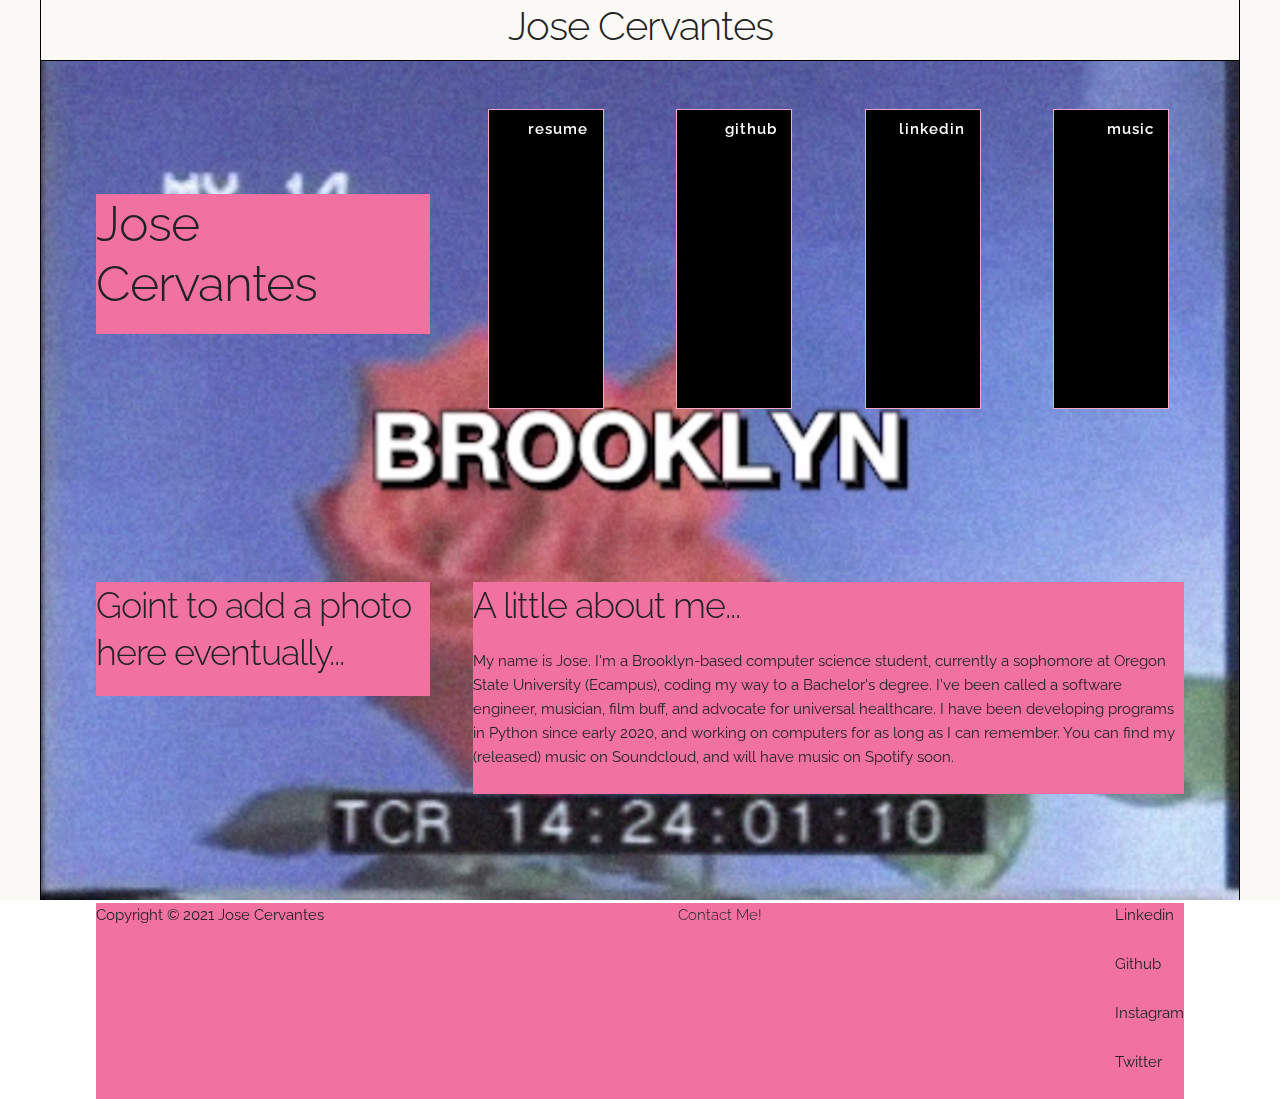
==== index.html @ 0dfd1e11 "Add footer" ====
<!DOCTYPE html>
<html lang="en">
<head>

  <!-- Basic Page Needs
  –––––––––––––––––––––––––––––––––––––––––––––––––– -->
  <meta charset="utf-8">
  <title>Jose Cervantes: Software Engineer</title>
  <meta name="description" content="">
  <meta name="author" content="">

  <!-- Mobile Specific Metas
  –––––––––––––––––––––––––––––––––––––––––––––––––– -->
  <meta name="viewport" content="width=device-width, initial-scale=1">

  <!-- FONT
  –––––––––––––––––––––––––––––––––––––––––––––––––– -->
  <link href="//fonts.googleapis.com/css?family=Raleway:400,300,600" rel="stylesheet" type="text/css">

  <!-- CSS
  –––––––––––––––––––––––––––––––––––––––––––––––––– -->
  <link rel="stylesheet" href="css/normalize.css">
  <link rel="stylesheet" href="css/skeleton.css">
  <link rel="stylesheet" href="css/custom.css">

  <!-- Favicon
  –––––––––––––––––––––––––––––––––––––––––––––––––– -->
  <link rel="icon" type="image/png" href="images/favicon.png">

</head>
<body>

  <!-- Primary Page Layout
  –––––––––––––––––––––––––––––––––––––––––––––––––– -->
  <div id="top-bar" class="flex-title">
    <h3>Jose Cervantes</h3>
  </div>
  <div id="left-bar"></div>
  <div id="right-bar"></div>

  <!-- Video Background -->

  <div class="video-bg">
    <video id="background-video" autoplay loop muted poster="assets/background/background.jpg">
      <source src="assets/background/100under100.mp4" type="video/mp4">
    </video>
  </div>

  <!-- Beginning of Content -->
  
  <div class="container">

  <!-- Hero -->

    <div class="container-flex">
      <div class="container-flex big-box four columns">
        <h1>Jose Cervantes</h1>
      </div>
      <div class="container-flex two columns">
        <a class="button button-primary hero" href="assets/resume.pdf">Resume</a>
      </div>
      <div class="container-flex two columns">
        <a class="button button-primary hero" href="https://github.com/jscervantes">Github</a>
      </div>
      <div class="container-flex two columns">
        <a class="button button-primary hero" href="https://www.linkedin.com/in/josecervantesnyc/">Linkedin</a>
      </div>
      <div class="container-flex two columns">
        <a class="button button-primary hero" href="https://soundcloud.com/s-vhs">Music</a>
      </div>
    </div>

    <!-- Introduction -->

    <div class="row">
      <div class="big-box four columns" style="margin-top: 15%">
        <h3>Goint to add a photo here eventually...</h3>
      </div>
      <div class=" big-box eight columns" style="margin-top: 15%">
        <h3>A little about me...</h3>
        <p>My name is Jose. I'm a Brooklyn-based computer science student, currently a sophomore at Oregon State University (Ecampus), coding my way to a Bachelor's degree. I've been called a software engineer, musician, film buff, and advocate for universal healthcare. I have been developing programs in Python since early 2020, and working on computers for as long as I can remember. You can find my (released) music on Soundcloud, and will have music on Spotify soon.</p>
      </div>
    </div>

    <!-- Footer -->

    <div id="flex-footer" class="big-box">
      <div class="copyright">
        <p>Copyright &#169; 2021 Jose Cervantes</p>
      </div>
      <div class="contact">
        <h6>Contact Me!</h6>
      </div>
      <div class="flex-links">
        <div>
          <p>Linkedin</p>
        </div>
        <div>
          <p>Github</p>
        </div>
        <div>
          <p>Instagram</p>
        </div>
        <div>
          <p>Twitter</p>
        </div>
    </div>

  </div>


<!-- End Document
  –––––––––––––––––––––––––––––––––––––––––––––––––– -->
</body>
</html>
---- css/skeleton.css ----
/*
* Skeleton V2.0.4
* Copyright 2014, Dave Gamache
* www.getskeleton.com
* Free to use under the MIT license.
* http://www.opensource.org/licenses/mit-license.php
* 12/29/2014
*/


/* Table of contents
––––––––––––––––––––––––––––––––––––––––––––––––––
- Grid
- Base Styles
- Typography
- Links
- Buttons
- Forms
- Lists
- Code
- Tables
- Spacing
- Utilities
- Clearing
- Media Queries
*/


/* Grid
–––––––––––––––––––––––––––––––––––––––––––––––––– */
.container {
  position: relative;
  width: 100%;
  max-width: 960px;
  margin: 0 auto;
  padding: 0 20px;
  box-sizing: border-box; }
.column,
.columns {
  width: 100%;
  float: left;
  box-sizing: border-box; }

.row {
  margin-left: 40px;
  margin-right: 40px; }

/* For devices larger than 400px */
@media (min-width: 400px) {
  .container {
    width: 85%;
    padding: 0; }
  .row {
    margin-left: 0;
    margin-right: 0;
  }
}

/* For devices larger than 550px */
@media (min-width: 550px) {
  .container {
    max-width: 90%;}
  .column,
  .columns {
    margin-left: 4%; }
  .column:first-child,
  .columns:first-child {
    margin-left: 0; }
  .row {
    margin-left: 0;
    margin-right: 0;
  }

  .one.column,
  .one.columns                    { width: 4.66666666667%; }
  .two.columns                    { width: 13.3333333333%; }
  .three.columns                  { width: 22%;            }
  .four.columns                   { width: 30.6666666667%; }
  .five.columns                   { width: 39.3333333333%; }
  .six.columns                    { width: 48%;            }
  .seven.columns                  { width: 56.6666666667%; }
  .eight.columns                  { width: 65.3333333333%; }
  .nine.columns                   { width: 74.0%;          }
  .ten.columns                    { width: 82.6666666667%; }
  .eleven.columns                 { width: 91.3333333333%; }
  .twelve.columns                 { width: 100%; margin-left: 0; }

  .one-third.column               { width: 30.6666666667%; }
  .two-thirds.column              { width: 65.3333333333%; }

  .one-half.column                { width: 48%; }

  /* Offsets */
  .offset-by-one.column,
  .offset-by-one.columns          { margin-left: 8.66666666667%; }
  .offset-by-two.column,
  .offset-by-two.columns          { margin-left: 17.3333333333%; }
  .offset-by-three.column,
  .offset-by-three.columns        { margin-left: 26%;            }
  .offset-by-four.column,
  .offset-by-four.columns         { margin-left: 34.6666666667%; }
  .offset-by-five.column,
  .offset-by-five.columns         { margin-left: 43.3333333333%; }
  .offset-by-six.column,
  .offset-by-six.columns          { margin-left: 52%;            }
  .offset-by-seven.column,
  .offset-by-seven.columns        { margin-left: 60.6666666667%; }
  .offset-by-eight.column,
  .offset-by-eight.columns        { margin-left: 69.3333333333%; }
  .offset-by-nine.column,
  .offset-by-nine.columns         { margin-left: 78.0%;          }
  .offset-by-ten.column,
  .offset-by-ten.columns          { margin-left: 86.6666666667%; }
  .offset-by-eleven.column,
  .offset-by-eleven.columns       { margin-left: 95.3333333333%; }

  .offset-by-one-third.column,
  .offset-by-one-third.columns    { margin-left: 34.6666666667%; }
  .offset-by-two-thirds.column,
  .offset-by-two-thirds.columns   { margin-left: 69.3333333333%; }

  .offset-by-one-half.column,
  .offset-by-one-half.columns     { margin-left: 52%; }

}


/* Base Styles
–––––––––––––––––––––––––––––––––––––––––––––––––– */
/* NOTE
html is set to 62.5% so that all the REM measurements throughout Skeleton
are based on 10px sizing. So basically 1.5rem = 15px :) */
html {
  font-size: 62.5%; }
body {
  font-size: 1.5em; /* currently ems cause chrome bug misinterpreting rems on body element */
  line-height: 1.6;
  font-weight: 400;
  font-family: "Raleway", "HelveticaNeue", "Helvetica Neue", Helvetica, Arial, sans-serif;
  color: #222; }


/* Typography
–––––––––––––––––––––––––––––––––––––––––––––––––– */
h1, h2, h3, h4, h5, h6 {
  margin-top: 0;
  margin-bottom: 2rem;
  font-weight: 300; }
h1 { font-size: 4.0rem; line-height: 1.2;  letter-spacing: -.1rem;}
h2 { font-size: 3.6rem; line-height: 1.25; letter-spacing: -.1rem; }
h3 { font-size: 3.0rem; line-height: 1.3;  letter-spacing: -.1rem; }
h4 { font-size: 2.4rem; line-height: 1.35; letter-spacing: -.08rem; }
h5 { font-size: 1.8rem; line-height: 1.5;  letter-spacing: -.05rem; }
h6 { font-size: 1.5rem; line-height: 1.6;  letter-spacing: 0; }

/* Larger than phablet */
@media (min-width: 550px) {
  h1 { font-size: 5.0rem; }
  h2 { font-size: 4.2rem; }
  h3 { font-size: 3.6rem; }
  h4 { font-size: 3.0rem; }
  h5 { font-size: 2.4rem; }
  h6 { font-size: 1.5rem; }
}

p {
  margin-top: 0; }


/* Links
–––––––––––––––––––––––––––––––––––––––––––––––––– */
a {
  color: #1EAEDB; }
a:hover {
  color: #0FA0CE; }


/* Buttons
–––––––––––––––––––––––––––––––––––––––––––––––––– */
.button,
button,
input[type="submit"],
input[type="reset"],
input[type="button"] {
  display: inline-block;
  height: 38px;
  padding: 0 30px;
  color: #555;
  text-align: center;
  font-size: 100%;
  font-weight: 600;
  line-height: 38px;
  letter-spacing: .1rem;
  text-transform: lowercase;
  text-decoration: none;
  white-space: nowrap;
  background-color: transparent;
  border-radius: 4px;
  border: 1px solid #bbb;
  cursor: pointer;
  box-sizing: border-box; }
.button:hover,
button:hover,
input[type="submit"]:hover,
input[type="reset"]:hover,
input[type="button"]:hover,
.button:focus,
button:focus,
input[type="submit"]:focus,
input[type="reset"]:focus,
input[type="button"]:focus {
  color: #333;
  border-color: #888;
  outline: 0; }
.button.button-primary,
button.button-primary,
input[type="submit"].button-primary,
input[type="reset"].button-primary,
input[type="button"].button-primary {
  color: #FFF;
  background-color: #33C3F0;
  border-color: #33C3F0; }
.button.button-primary:hover,
button.button-primary:hover,
input[type="submit"].button-primary:hover,
input[type="reset"].button-primary:hover,
input[type="button"].button-primary:hover,
.button.button-primary:focus,
button.button-primary:focus,
input[type="submit"].button-primary:focus,
input[type="reset"].button-primary:focus,
input[type="button"].button-primary:focus {
  color: #FFF;
  background-color: #1EAEDB;
  border-color: #1EAEDB; }


/* Forms
–––––––––––––––––––––––––––––––––––––––––––––––––– */
input[type="email"],
input[type="number"],
input[type="search"],
input[type="text"],
input[type="tel"],
input[type="url"],
input[type="password"],
textarea,
select {
  height: 38px;
  padding: 6px 10px; /* The 6px vertically centers text on FF, ignored by Webkit */
  background-color: #fff;
  border: 1px solid #D1D1D1;
  border-radius: 4px;
  box-shadow: none;
  box-sizing: border-box; }
/* Removes awkward default styles on some inputs for iOS */
input[type="email"],
input[type="number"],
input[type="search"],
input[type="text"],
input[type="tel"],
input[type="url"],
input[type="password"],
textarea {
  -webkit-appearance: none;
     -moz-appearance: none;
          appearance: none; }
textarea {
  min-height: 65px;
  padding-top: 6px;
  padding-bottom: 6px; }
input[type="email"]:focus,
input[type="number"]:focus,
input[type="search"]:focus,
input[type="text"]:focus,
input[type="tel"]:focus,
input[type="url"]:focus,
input[type="password"]:focus,
textarea:focus,
select:focus {
  border: 1px solid #33C3F0;
  outline: 0; }
label,
legend {
  display: block;
  margin-bottom: .5rem;
  font-weight: 600; }
fieldset {
  padding: 0;
  border-width: 0; }
input[type="checkbox"],
input[type="radio"] {
  display: inline; }
label > .label-body {
  display: inline-block;
  margin-left: .5rem;
  font-weight: normal; }


/* Lists
–––––––––––––––––––––––––––––––––––––––––––––––––– */
ul {
  list-style: circle inside; }
ol {
  list-style: decimal inside; }
ol, ul {
  padding-left: 0;
  margin-top: 0; }
ul ul,
ul ol,
ol ol,
ol ul {
  margin: 1.5rem 0 1.5rem 3rem;
  font-size: 90%; }
li {
  margin-bottom: 1rem; }


/* Code
–––––––––––––––––––––––––––––––––––––––––––––––––– */
code {
  padding: .2rem .5rem;
  margin: 0 .2rem;
  font-size: 90%;
  white-space: nowrap;
  background: #F1F1F1;
  border: 1px solid #E1E1E1;
  border-radius: 4px; }
pre > code {
  display: block;
  padding: 1rem 1.5rem;
  white-space: pre; }


/* Tables
–––––––––––––––––––––––––––––––––––––––––––––––––– */
th,
td {
  padding: 12px 15px;
  text-align: left;
  border-bottom: 1px solid #E1E1E1; }
th:first-child,
td:first-child {
  padding-left: 0; }
th:last-child,
td:last-child {
  padding-right: 0; }


/* Spacing
–––––––––––––––––––––––––––––––––––––––––––––––––– */
button,
.button {
  margin-bottom: 1rem; }
input,
textarea,
select,
fieldset {
  margin-bottom: 1.5rem; }
pre,
blockquote,
dl,
figure,
table,
p,
ul,
ol,
form {
  margin-bottom: 2.5rem; }


/* Utilities
–––––––––––––––––––––––––––––––––––––––––––––––––– */
.u-full-width {
  width: 100%;
  box-sizing: border-box; }
.u-max-full-width {
  max-width: 100%;
  box-sizing: border-box; }
.u-pull-right {
  float: right; }
.u-pull-left {
  float: left; }


/* Misc
–––––––––––––––––––––––––––––––––––––––––––––––––– */
hr {
  margin-top: 3rem;
  margin-bottom: 3.5rem;
  border-width: 0;
  border-top: 1px solid #E1E1E1; }


/* Clearing
–––––––––––––––––––––––––––––––––––––––––––––––––– */

/* Self Clearing Goodness */
.container:after,
.row:after,
.u-cf {
  content: "";
  display: table;
  clear: both; }


/* Media Queries
–––––––––––––––––––––––––––––––––––––––––––––––––– */
/*
Note: The best way to structure the use of media queries is to create the queries
near the relevant code. For example, if you wanted to change the styles for buttons
on small devices, paste the mobile query code up in the buttons section and style it
there.
*/


/* Larger than mobile */
@media (min-width: 400px) {}

/* Larger than phablet (also point when grid becomes active) */
@media (min-width: 550px) {}

/* Larger than tablet */
@media (min-width: 750px) {}

/* Larger than desktop */
@media (min-width: 1000px) {}

/* Larger than Desktop HD */
@media (min-width: 1200px) {}
---- css/custom.css ----
/* Border */

#top-bar, 
#left-bar,
#right-bar {
  z-index: 1;
  background: #FAF9f6;
  position: fixed;
}

#top-bar {
  top: 0;
  left: 0;
  right: 0;
  height: 60px;
  border-bottom: 1px solid black;
}

.flex-title {
  display: flex;
  justify-content: center;
  align-items: flex-start;
}

.flex-title h3 {
  text-align: center;
  font-size: 40px;
}

#left-bar,
#right-bar{
  top: 0;
  bottom: 0;
  width: 40px;
}

#left-bar {
  left: 0;
  border-right: 1px solid black;
}

#right-bar {
  right: 0;
  border-left: 1px solid black;
}

/* Video Background Styling */

#background-video {
  width: 100vw;
  height: 100vh;
  object-fit: cover;
  position: fixed;
  left: 0;
  right: 0;
  top: 0;
  bottom: 0;
  z-index: -1;
}

/* General Styling */

/* Hero */

.container-flex{
  display:flex;
  flex-direction: column;
  justify-content: center;
  align-items: center;
}

@media (min-width: 400px) {
  .container-flex{
    flex-direction: row;
    justify-content: center;
  }
}

.container-flex div {
  margin-top: 20%;
  justify-content: center;
  align-items: center;
  float: none;
}

@media (min-width: 400px) {
  .container-flex div {
    margin-top: 10%;
  }
}

.big-box {
  background-color: #F172A1;
  border-radius: 0px;
}

.button.button-primary.hero {
  background-color: #000;
  border-color: #FFA6C9;
  padding: 0 10%;
  height: 300px;
  width: 80%;
  border-radius: 0px;
  text-align: right;
}

.privacy {
  text-align: center;
}

/* Footer Styling */

#flex-footer {
  display: flex;
  margin-top: 10%;
  flex-direction: row;
  justify-content: space-between;
}

#flex-footer div {

  }

.flex-links {
  display: flex;
  flex-direction: column;
}

.flex-links div {
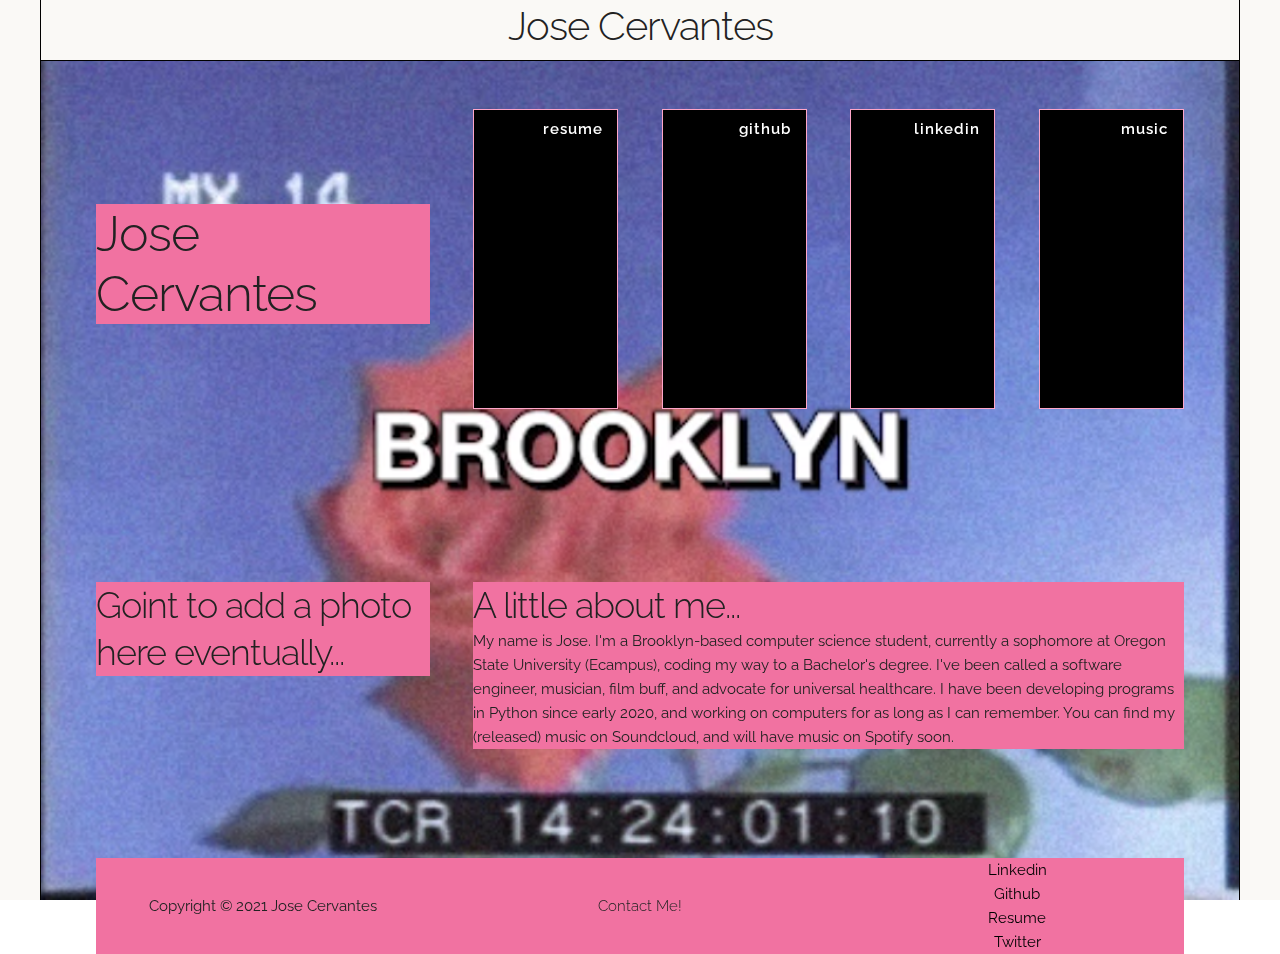
==== commit dc447532: "Center footer elements" ====
--- a/index.html
+++ b/index.html
@@ -52,20 +52,20 @@
 
   <!-- Hero -->
 
-    <div class="container-flex">
-      <div class="container-flex big-box four columns">
+    <div class="container-flex row">
+      <div id="name" class="big-box four columns">
         <h1>Jose Cervantes</h1>
       </div>
-      <div class="container-flex two columns">
+      <div class="two columns">
         <a class="button button-primary hero" href="assets/resume.pdf">Resume</a>
       </div>
-      <div class="container-flex two columns">
+      <div class="two columns">
         <a class="button button-primary hero" href="https://github.com/jscervantes">Github</a>
       </div>
-      <div class="container-flex two columns">
+      <div class="two columns">
         <a class="button button-primary hero" href="https://www.linkedin.com/in/josecervantesnyc/">Linkedin</a>
       </div>
-      <div class="container-flex two columns">
+      <div class="two columns">
         <a class="button button-primary hero" href="https://soundcloud.com/s-vhs">Music</a>
       </div>
     </div>
@@ -84,26 +84,27 @@
 
     <!-- Footer -->
 
-    <div id="flex-footer" class="big-box">
-      <div class="copyright">
+    <div id="flex-footer" class="row big-box">
+      <div class="copyright four columns">
         <p>Copyright &#169; 2021 Jose Cervantes</p>
       </div>
-      <div class="contact">
+      <div class="contact four columns">
         <h6>Contact Me!</h6>
       </div>
-      <div class="flex-links">
+      <div class="flex-links four columns">
         <div>
-          <p>Linkedin</p>
+          <a href="https://www.linkedin.com/in/josecervantesnyc/">Linkedin</a>
         </div>
         <div>
-          <p>Github</p>
+          <a href="https://github.com/jscervantes">Github</a>
         </div>
         <div>
-          <p>Instagram</p>
+          <a href="assets/resume">Resume</a>
         </div>
         <div>
-          <p>Twitter</p>
+          <a href="https://twitter.com/jscervant">Twitter</a>
         </div>
+      </div>
     </div>
 
   </div>
--- a/css/skeleton.css
+++ b/css/skeleton.css
@@ -144,7 +144,7 @@
 –––––––––––––––––––––––––––––––––––––––––––––––––– */
 h1, h2, h3, h4, h5, h6 {
   margin-top: 0;
-  margin-bottom: 2rem;
+  margin-bottom: 0rem;
   font-weight: 300; }
 h1 { font-size: 4.0rem; line-height: 1.2;  letter-spacing: -.1rem;}
 h2 { font-size: 3.6rem; line-height: 1.25; letter-spacing: -.1rem; }
@@ -366,7 +366,7 @@
 ul,
 ol,
 form {
-  margin-bottom: 2.5rem; }
+  margin-bottom: 0rem; }
 
 
 /* Utilities
--- a/css/custom.css
+++ b/css/custom.css
@@ -83,7 +83,15 @@
   float: none;
 }
 
+#name {
+  margin-top: 30%;
+}
+
 @media (min-width: 400px) {
+  #name{
+    margin-top: 10%;
+  }
+
   .container-flex div {
     margin-top: 10%;
   }
@@ -99,7 +107,7 @@
   border-color: #FFA6C9;
   padding: 0 10%;
   height: 300px;
-  width: 80%;
+  width: 100%;
   border-radius: 0px;
   text-align: right;
 }
@@ -111,15 +119,31 @@
 /* Footer Styling */
 
 #flex-footer {
+  height: 100%;
   display: flex;
   margin-top: 10%;
   flex-direction: row;
   justify-content: space-between;
+  align-items: center;
+}
+
+@media (min-width: 400px) {
+  #flex-footer {
+  }
 }
 
 #flex-footer div {
+  text-align: center;
+  align-items: center;
+}
 
-  }
+.copyright,
+.contact {
+  height: 100%;
+  display: flex;
+  justify-content: center;
+  align-items: center;
+}
 
 .flex-links {
   display: flex;
@@ -127,4 +151,11 @@
 }
 
 .flex-links div {
-  
+} 
+
+.flex-links a {
+  color: black;
+  text-decoration: none;
+}
+
+
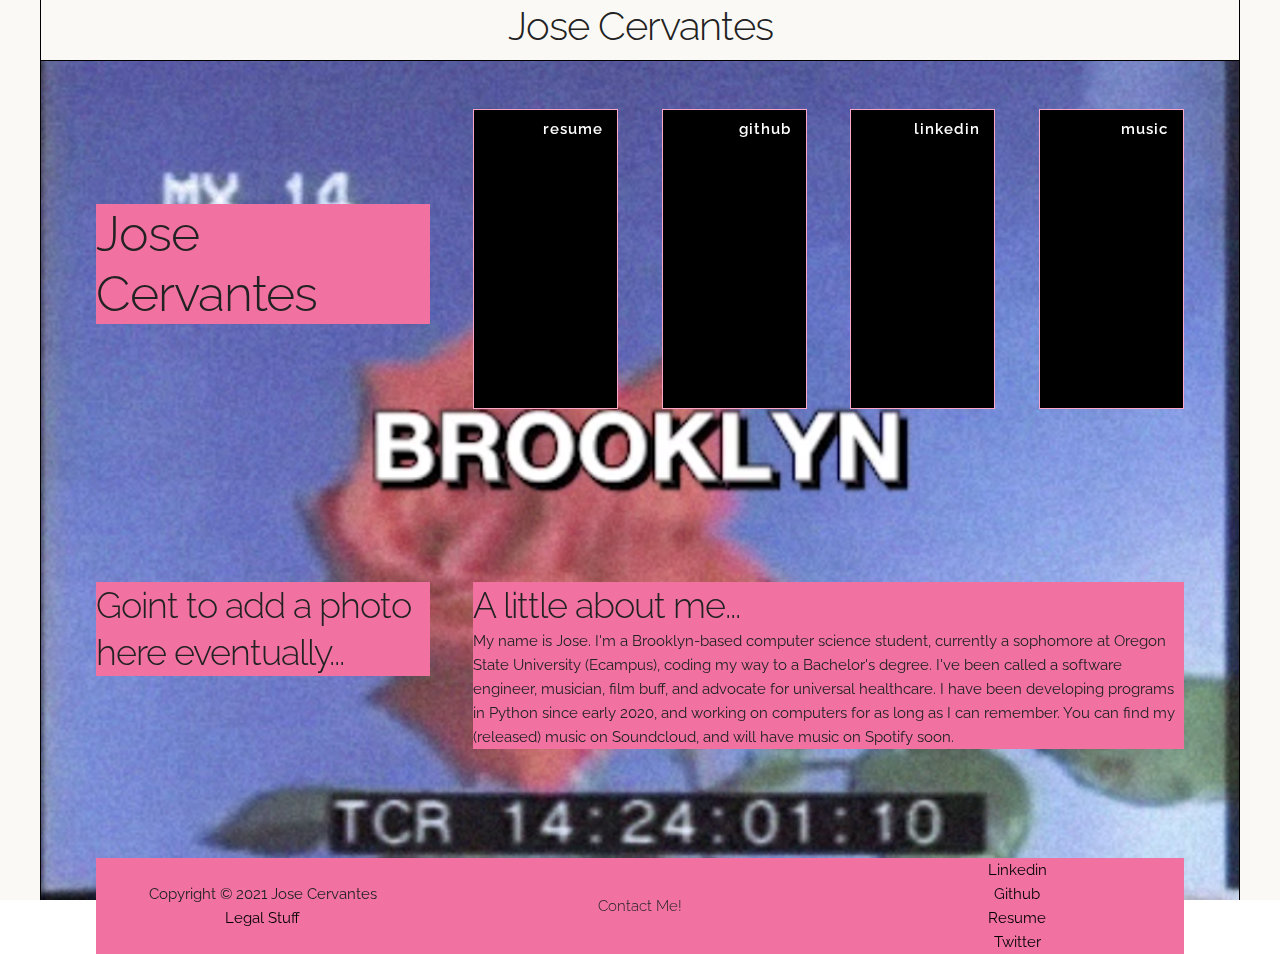
==== commit 724f6ffd: "Added link to privacy policy" ====
--- a/index.html
+++ b/index.html
@@ -87,6 +87,7 @@
     <div id="flex-footer" class="row big-box">
       <div class="copyright four columns">
         <p>Copyright &#169; 2021 Jose Cervantes</p>
+        <a href="privacypolicy.html">Legal Stuff</a>
       </div>
       <div class="contact four columns">
         <h6>Contact Me!</h6>
--- a/css/custom.css
+++ b/css/custom.css
@@ -137,9 +137,15 @@
   align-items: center;
 }
 
+#flex-footer a {
+  color: black;
+  text-decoration: none;
+}
+
 .copyright,
 .contact {
   height: 100%;
+  flex-direction: column;
   display: flex;
   justify-content: center;
   align-items: center;
@@ -150,12 +156,10 @@
   flex-direction: column;
 }
 
-.flex-links div {
-} 
-
-.flex-links a {
+/* .flex-links a {
   color: black;
   text-decoration: none;
 }
+*/
 
 
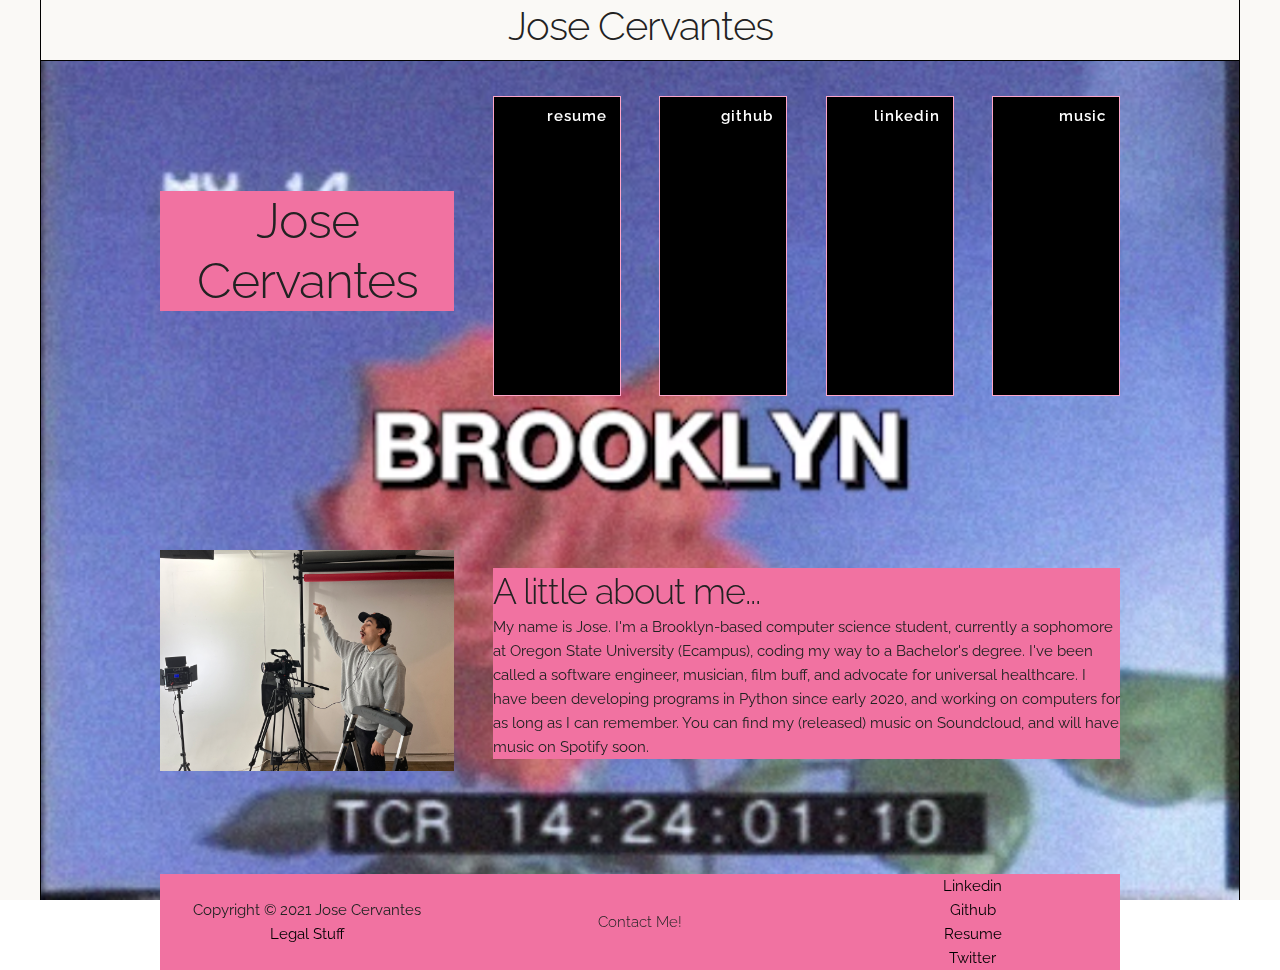
==== commit 4df4780a: "Add photo" ====
--- a/index.html
+++ b/index.html
@@ -72,11 +72,11 @@
 
     <!-- Introduction -->
 
-    <div class="row">
-      <div class="big-box four columns" style="margin-top: 15%">
-        <h3>Goint to add a photo here eventually...</h3>
+    <div class="container-flex row">
+      <div id="profile-pic" class="four columns" style="margin-top: 15%">
+        <img src="assets/images/solopic.jpg">
       </div>
-      <div class=" big-box eight columns" style="margin-top: 15%">
+      <div class="big-box eight columns" style="margin-top: 15%">
         <h3>A little about me...</h3>
         <p>My name is Jose. I'm a Brooklyn-based computer science student, currently a sophomore at Oregon State University (Ecampus), coding my way to a Bachelor's degree. I've been called a software engineer, musician, film buff, and advocate for universal healthcare. I have been developing programs in Python since early 2020, and working on computers for as long as I can remember. You can find my (released) music on Soundcloud, and will have music on Spotify soon.</p>
       </div>
--- a/css/skeleton.css
+++ b/css/skeleton.css
@@ -48,7 +48,7 @@
 /* For devices larger than 400px */
 @media (min-width: 400px) {
   .container {
-    width: 85%;
+    width: 75%;
     padding: 0; }
   .row {
     margin-left: 0;
--- a/css/custom.css
+++ b/css/custom.css
@@ -69,7 +69,7 @@
   align-items: center;
 }
 
-@media (min-width: 400px) {
+@media (min-width: 550px) {
   .container-flex{
     flex-direction: row;
     justify-content: center;
@@ -85,9 +85,10 @@
 
 #name {
   margin-top: 30%;
+  text-align: center;
 }
 
-@media (min-width: 400px) {
+@media (min-width: 550px) {
   #name{
     margin-top: 10%;
   }
@@ -112,11 +113,15 @@
   text-align: right;
 }
 
+#profile-pic img {
+  max-width: 100%;
+  height: auto;  
+}
+/* Footer Styling */
+
 .privacy {
   text-align: center;
 }
-
-/* Footer Styling */
 
 #flex-footer {
   height: 100%;
@@ -127,7 +132,7 @@
   align-items: center;
 }
 
-@media (min-width: 400px) {
+@media (min-width: 550px) {
   #flex-footer {
   }
 }
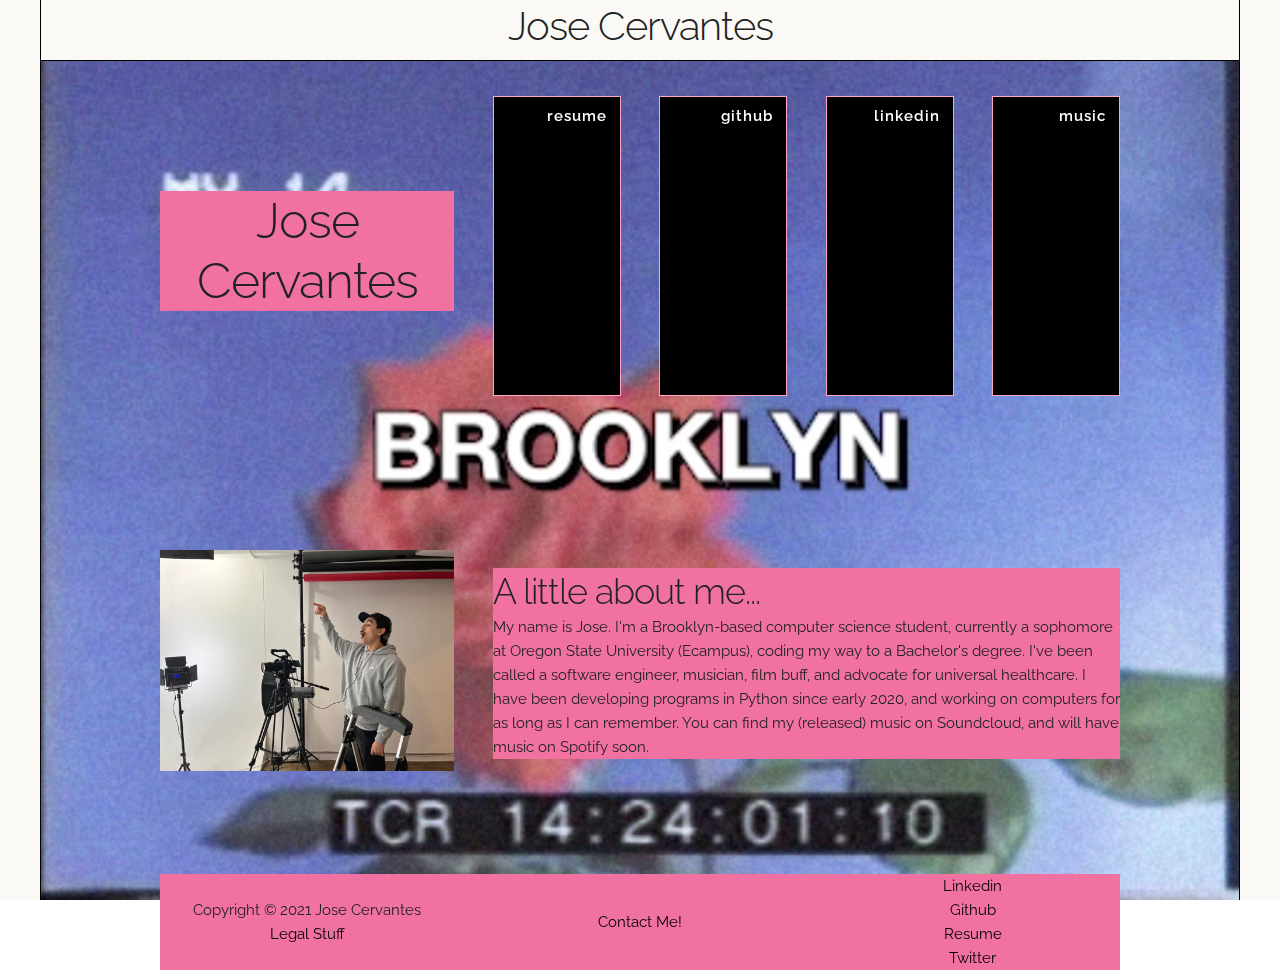
==== commit 877ef76d: "Add contact link to footer." ====
--- a/index.html
+++ b/index.html
@@ -90,7 +90,7 @@
         <a href="privacypolicy.html">Legal Stuff</a>
       </div>
       <div class="contact four columns">
-        <h6>Contact Me!</h6>
+        <a href="contact.html">Contact Me!</a>
       </div>
       <div class="flex-links four columns">
         <div>
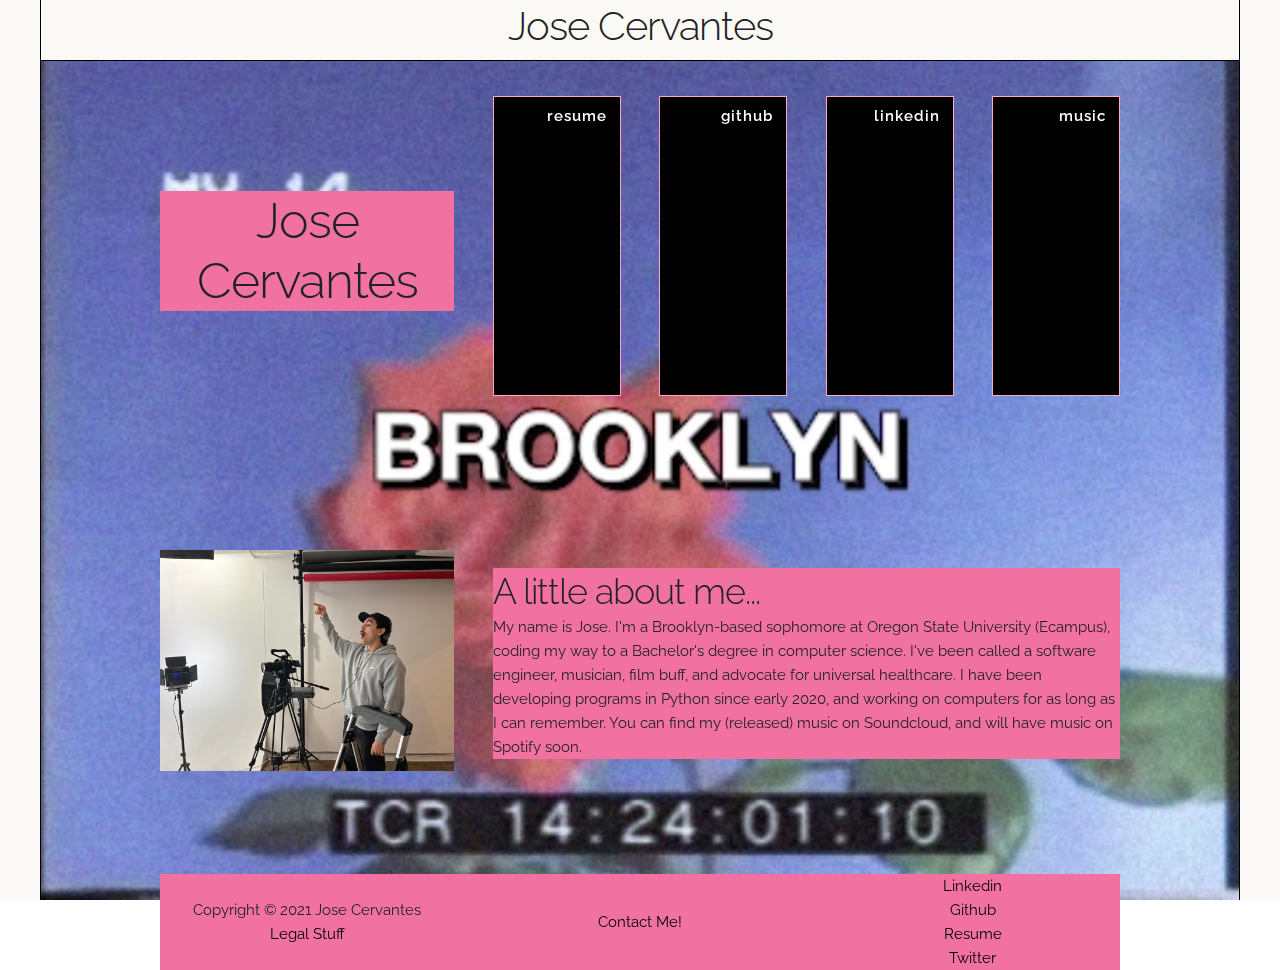
==== commit 4ddd487f: "Edit bio" ====
--- a/index.html
+++ b/index.html
@@ -78,7 +78,9 @@
       </div>
       <div class="big-box eight columns" style="margin-top: 15%">
         <h3>A little about me...</h3>
-        <p>My name is Jose. I'm a Brooklyn-based computer science student, currently a sophomore at Oregon State University (Ecampus), coding my way to a Bachelor's degree. I've been called a software engineer, musician, film buff, and advocate for universal healthcare. I have been developing programs in Python since early 2020, and working on computers for as long as I can remember. You can find my (released) music on Soundcloud, and will have music on Spotify soon.</p>
+        <p>My name is Jose. I'm a Brooklyn-based sophomore at Oregon State
+        University (Ecampus), coding my way to a Bachelor's degree in computer
+science. I've been called a software engineer, musician, film buff, and advocate for universal healthcare. I have been developing programs in Python since early 2020, and working on computers for as long as I can remember. You can find my (released) music on Soundcloud, and will have music on Spotify soon.</p>
       </div>
     </div>
 
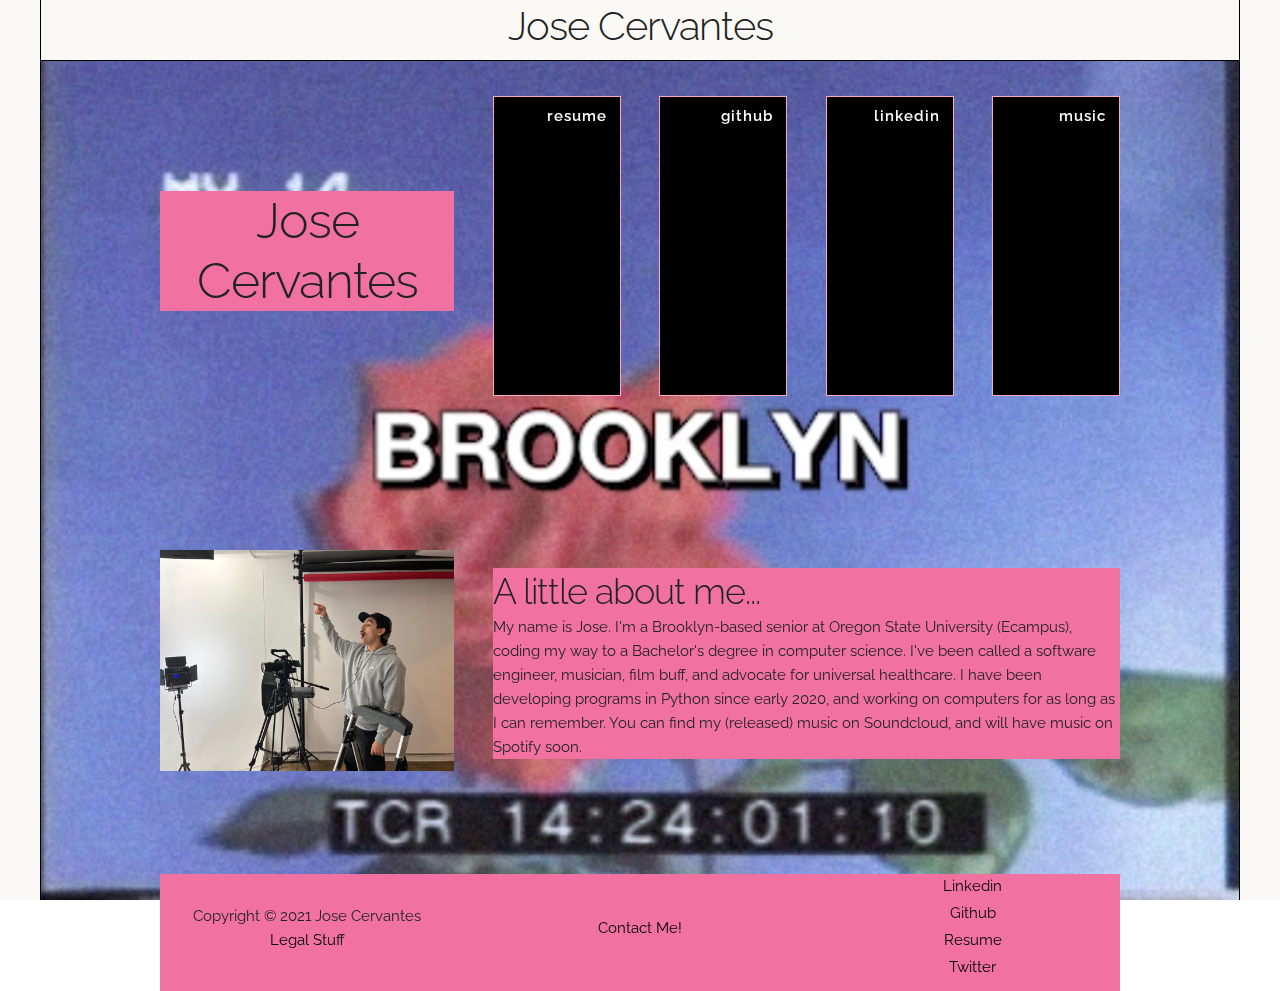
==== commit 995dd672: "Change footer margin-bottom." ====
--- a/index.html
+++ b/index.html
@@ -78,7 +78,7 @@
       </div>
       <div class="big-box eight columns" style="margin-top: 15%">
         <h3>A little about me...</h3>
-        <p>My name is Jose. I'm a Brooklyn-based sophomore at Oregon State
+        <p>My name is Jose. I'm a Brooklyn-based senior at Oregon State
         University (Ecampus), coding my way to a Bachelor's degree in computer
 science. I've been called a software engineer, musician, film buff, and advocate for universal healthcare. I have been developing programs in Python since early 2020, and working on computers for as long as I can remember. You can find my (released) music on Soundcloud, and will have music on Spotify soon.</p>
       </div>
--- a/css/custom.css
+++ b/css/custom.css
@@ -140,6 +140,7 @@
 #flex-footer div {
   text-align: center;
   align-items: center;
+  margin-bottom: 1%;
 }
 
 #flex-footer a {
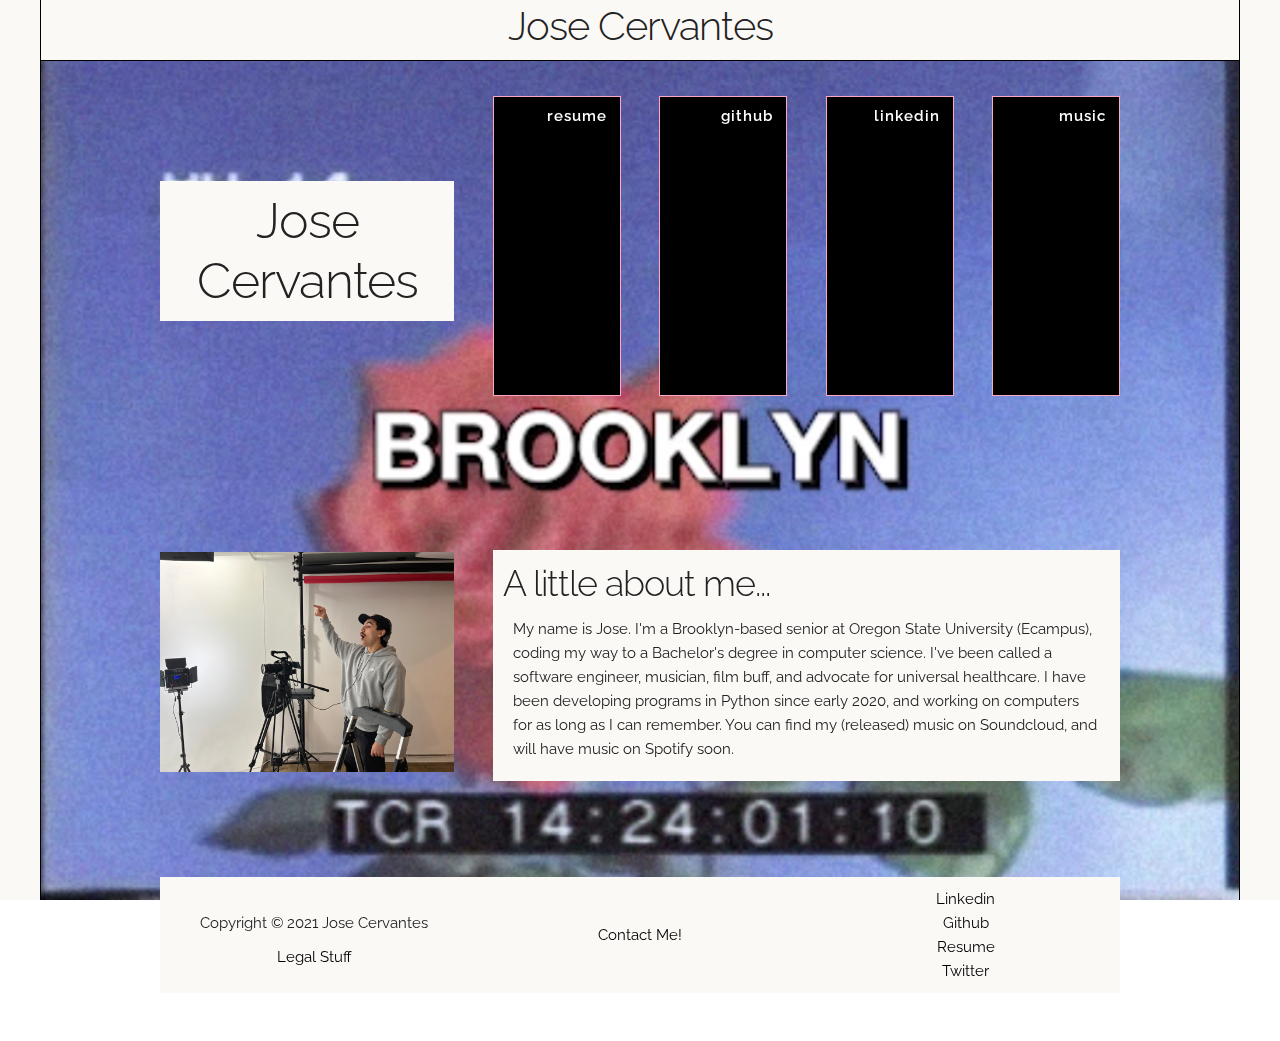
==== commit af3927cc: "Update index.html" ====
--- a/index.html
+++ b/index.html
@@ -57,7 +57,7 @@
         <h1>Jose Cervantes</h1>
       </div>
       <div class="two columns">
-        <a class="button button-primary hero" href="assets/resume.pdf">Resume</a>
+        <a class="button button-primary hero" href="assets/cervantes_jose_ms_2024.pdf">Resume</a>
       </div>
       <div class="two columns">
         <a class="button button-primary hero" href="https://github.com/jscervantes">Github</a>
--- a/css/custom.css
+++ b/css/custom.css
@@ -99,10 +99,16 @@
 }
 
 .big-box {
-  background-color: #F172A1;
+  background-color: #FAF9f6;
+  border-style: solid;
+  border-color: black;
+  border: 1.5px;
   border-radius: 0px;
 }
 
+.big-box, p {
+    padding: 10px;
+}
 .button.button-primary.hero {
   background-color: #000;
   border-color: #FFA6C9;
@@ -113,10 +119,16 @@
   text-align: right;
 }
 
+.button.button-primary.hero:hover {
+    transform: scale(1.1);
+    border-color: #48d1cc;
+}
+
 #profile-pic img {
   max-width: 100%;
   height: auto;  
 }
+
 /* Footer Styling */
 
 .privacy {
@@ -127,6 +139,7 @@
   height: 100%;
   display: flex;
   margin-top: 10%;
+  margin-bottom: 5%;
   flex-direction: row;
   justify-content: space-between;
   align-items: center;
@@ -140,7 +153,6 @@
 #flex-footer div {
   text-align: center;
   align-items: center;
-  margin-bottom: 1%;
 }
 
 #flex-footer a {
